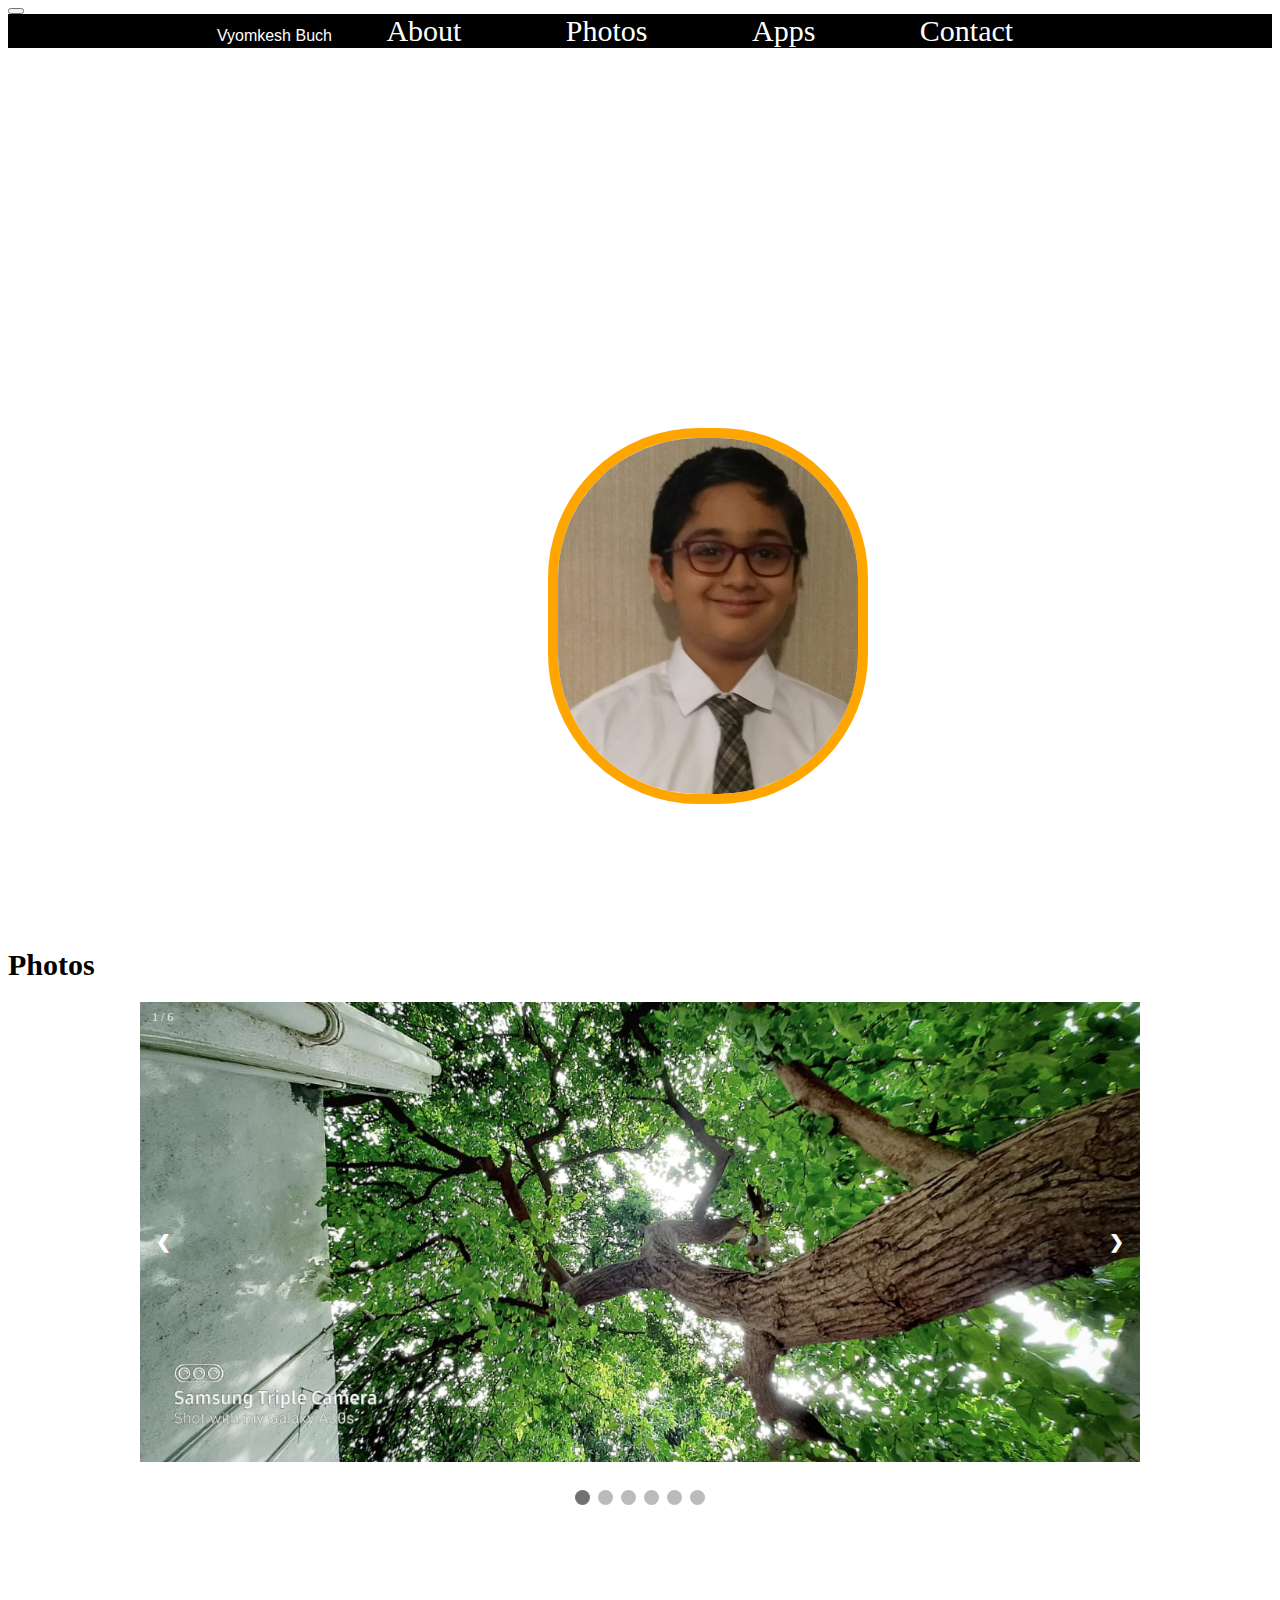
==== Photos.html @ 1bba768d "Add files via upload" ====
<html>

<head>
    <title>Vyomkesh Buch</title>
    <link rel="stylesheet" href="style.css">
</head>

<body style="padding: 0%;">
    <nav class="navbar-inverse" style="position:sticky;top:0;z-index:99999;">
        <div class="navbar-header">
            <button type="button" class="navbar-toggle" data-toggle="collapse" data-target="#myNavbar">
                <span class="icon-bar"></span>
                <span class="icon-bar"></span>
                <span class="icon-bar"></span>
            </button>
        </div>
        <div class="collapse navbar-collapse" id="myNavbar">
            <ul class="nav navbar-nav">

                <a class="navbar-brand" href="#">Vyomkesh Buch</a>
                <li id="a"><a href="index.html">About</a></li>
                <li id="a"><a href="Photos.html">Photos</a></li>
                <li id="a"><a href="Apps.html">Apps</a></li>
                <li id="a"><a href="#contact">Contact</a></li>
            </ul>
        </div>
    </nav>
    <section id="aboutMe">
        <section id="one" style="text-align: center;padding: 50px;">

            <p style="margin-top: 0px; font-size: 100px;color:white;">Vyomkesh<br>Buch</p>
            <img class="4IMG" id="Profile" src="WhatsApp%20Image%202020-06-10%20at%2010.18.47%20PM%20(1).jpeg">
        </section>
        <section id="photos" style="margin-top: 300px ;">
            <h1>Photos</h1>
            <!-- Slideshow container -->
            <div class="slideshow-container">

                <div class="mySlides fade">
                    <div class="numbertext">1 / 6</div>
                    <img src="billipatra.jpg" style="width:100%">
                    <div class="text"></div>
                </div>

                <div class="mySlides fade">
                    <div class="numbertext">2 / 6</div>
                    <img src="Surat.jfif" style="width:100%">
                    <div class="text"></div>
                </div>

                <div class="mySlides fade">
                    <div class="numbertext">3 / 6</div>
                    <img src="Moon2.jpg" style="width:100%">
                    <div class="text"></div>
                </div>
                <div class="mySlides fade">
                    <div class="numbertext">4 / 6</div>
                    <img src="MOon1.jpg" style="width:100%">
                    <div class="text"></div>
                </div>

                <div class="mySlides fade">
                    <div class="numbertext">5 / 6</div>
                    <img src="Kancho.jpg" style="width:100%">
                    <div class="text"></div>
                </div>

                <div class="mySlides fade">
                    <div class="numbertext">6 / 6</div>
                    <img src="keri.jpg" style="width:100%">
                    <div class="text"></div>
                </div>

                <a class="prev" onclick="plusSlides(-1)">&#10094;</a>
                <a class="next" onclick="plusSlides(1)">&#10095;</a>

            </div>
            <br>

            <div style="text-align:center">
                <span class="dot" onclick="currentSlide(1)"></span>
                <span class="dot" onclick="currentSlide(2)"></span>
                <span class="dot" onclick="currentSlide(3)"></span>
                <span class="dot" onclick="currentSlide(4)"></span>
                <span class="dot" onclick="currentSlide(5)"></span>
                <span class="dot" onclick="currentSlide(6)"></span>
            </div>

            <script>
                var slideIndex = 1;
                showSlides(slideIndex);

                function plusSlides(n) {
                    showSlides(slideIndex += n);
                }

                function currentSlide(n) {
                    showSlides(slideIndex = n);
                }

                function showSlides(n) {
                    var i;
                    var slides = document.getElementsByClassName("mySlides");
                    var dots = document.getElementsByClassName("dot");
                    if (n > slides.length) {
                        slideIndex = 1
                    }
                    if (n < 1) {
                        slideIndex = slides.length
                    }
                    for (i = 0; i < slides.length; i++) {
                        slides[i].style.display = "none";
                    }
                    for (i = 0; i < dots.length; i++) {
                        dots[i].className = dots[i].className.replace(" active", "");
                    }
                    slides[slideIndex - 1].style.display = "block";
                    dots[slideIndex - 1].className += " active";
                }
            </script>
            <section id="contact" style="background-image: url(wood-texture.jpg);color:white; height: 500px; padding:50;">
                <p style="padding: 10px;"> Contact at
                    <br>
                    vyomkeshbuchphotography@gmail.com</p>
                <iframe
                    src="https://www.google.com/maps/embed?pb=!1m18!1m12!1m3!1d1860.0233716925609!2d72.79711760796353!3d21.19030199733095!2m3!1f0!2f0!3f0!3m2!1i1024!2i768!4f13.1!3m3!1m2!1s0x3be04dd153713aa5%3A0x5598e868a9a48971!2sAahura%20Nagar%20Society%2C%20Adajan%20Gam%2C%20Adajan%2C%20Surat%2C%20Gujarat%20395009!5e0!3m2!1sen!2sin!4v1607578094721!5m2!1sen!2sin"
                    width="1200" height="350" frameborder="0" style="border:0;" allowfullscreen="" aria-hidden="false"
                    tabindex="0"></iframe>



            </section> 
        </section> 
    </section> 
</body> 

</html>
---- style.css ----
#p1 {
    font-size: 20px;
    line-height: 40px;
    padding-top: 80px;
}

#Profile {
    width: 300px;
    border-radius: 150px;
   border-style: solid;
    border-width: 10px;
    border-color: orange;
}

img {
    width: 500px;
    margin-bottom: 10px;
    ;
}

p {
    font-size: 20px;
    font-family: sans-serif;
}

#hi {
    margin: 100px;
    padding: 5px;
}

h1 {

    font-family: serif;
    font-size: 30px;
   }

#myNavbar {
    background-color: black;
    color: aliceblue;
    font-family: sans-serif;
    padding-right: -9;
   

}

ul {
    list-style-type: none;
    margin: 0;
    padding: 0;
    text-align: center;

}

li {
    display: inline;
    font-family: serif;
    font-size: 30px;
    margin: 50px;


}

li a,.navbar-brand {
    color: white;
    text-decoration: none;
}
/*Bootstarp CSS/*





* {box-sizing:border-box}

/* Slideshow container */
.slideshow-container {
  max-width: 1000px;
  position: relative;
  margin: auto;
}



/* Next & previous buttons */
.prev, .next {
  cursor: pointer;
  position: absolute;
  top: 50%;
  width: auto;
  margin-top: -22px;
  padding: 16px;
  color: white;
  font-weight: bold;
  font-size: 18px;
  transition: 0.6s ease;
  border-radius: 0 3px 3px 0;
  user-select: none;
}

/* Position the "next button" to the right */
.next {
  right: 0;
  border-radius: 3px 0 0 3px;
}

/* On hover, add a black background color with a little bit see-through */
.prev:hover, .next:hover {
  background-color: rgba(0,0,0,0.8);
}
/* Number text (1/3 etc) */
.numbertext {
  color: #f2f2f2;
  font-size: 12px;
  padding: 8px 12px;
  position: absolute;
  top: 0;
}

/* The dots/bullets/indicators */
.dot {
  cursor: pointer;
  height: 15px;
  width: 15px;
  margin: 0 2px;
  background-color: #bbb;
  border-radius: 50%;
  display: inline-block;
  transition: background-color 0.6s ease;
}

.active, .dot:hover {
  background-color: #717171;
}

/* Fading animation */
.fade {
  -webkit-animation-name: fade;
  -webkit-animation-duration: 1.5s;
  animation-name: fade;
  animation-duration: 1.5s;
}

@-webkit-keyframes fade {
  from {opacity: .4}
  to {opacity: 1}
}

@keyframes fade {
  from {opacity: .4}
  to {opacity: 1}
}
#one {
    background-image: url(wood-texture.jpg);
    height: 500px;
    width: 1300px;
}


body{
    padding-right: 20px;
    padding-bottom: 150px;
   }
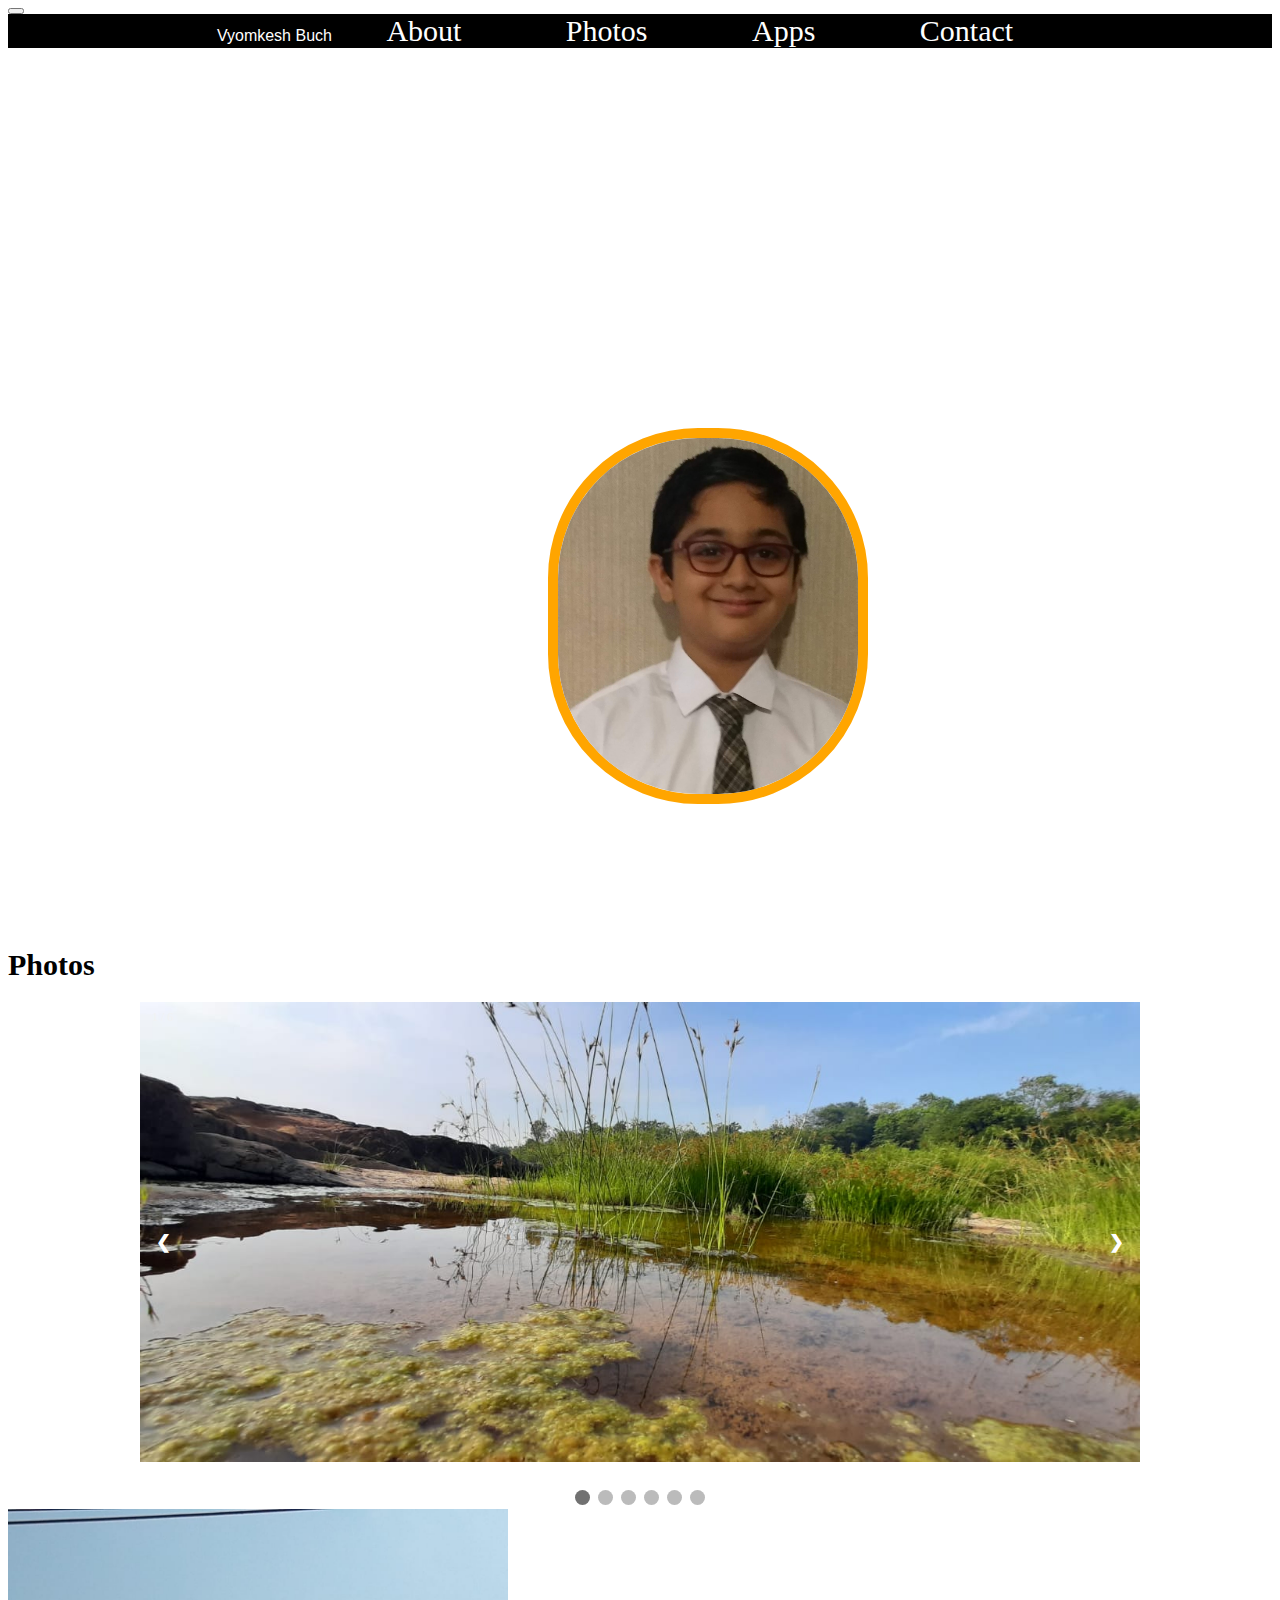
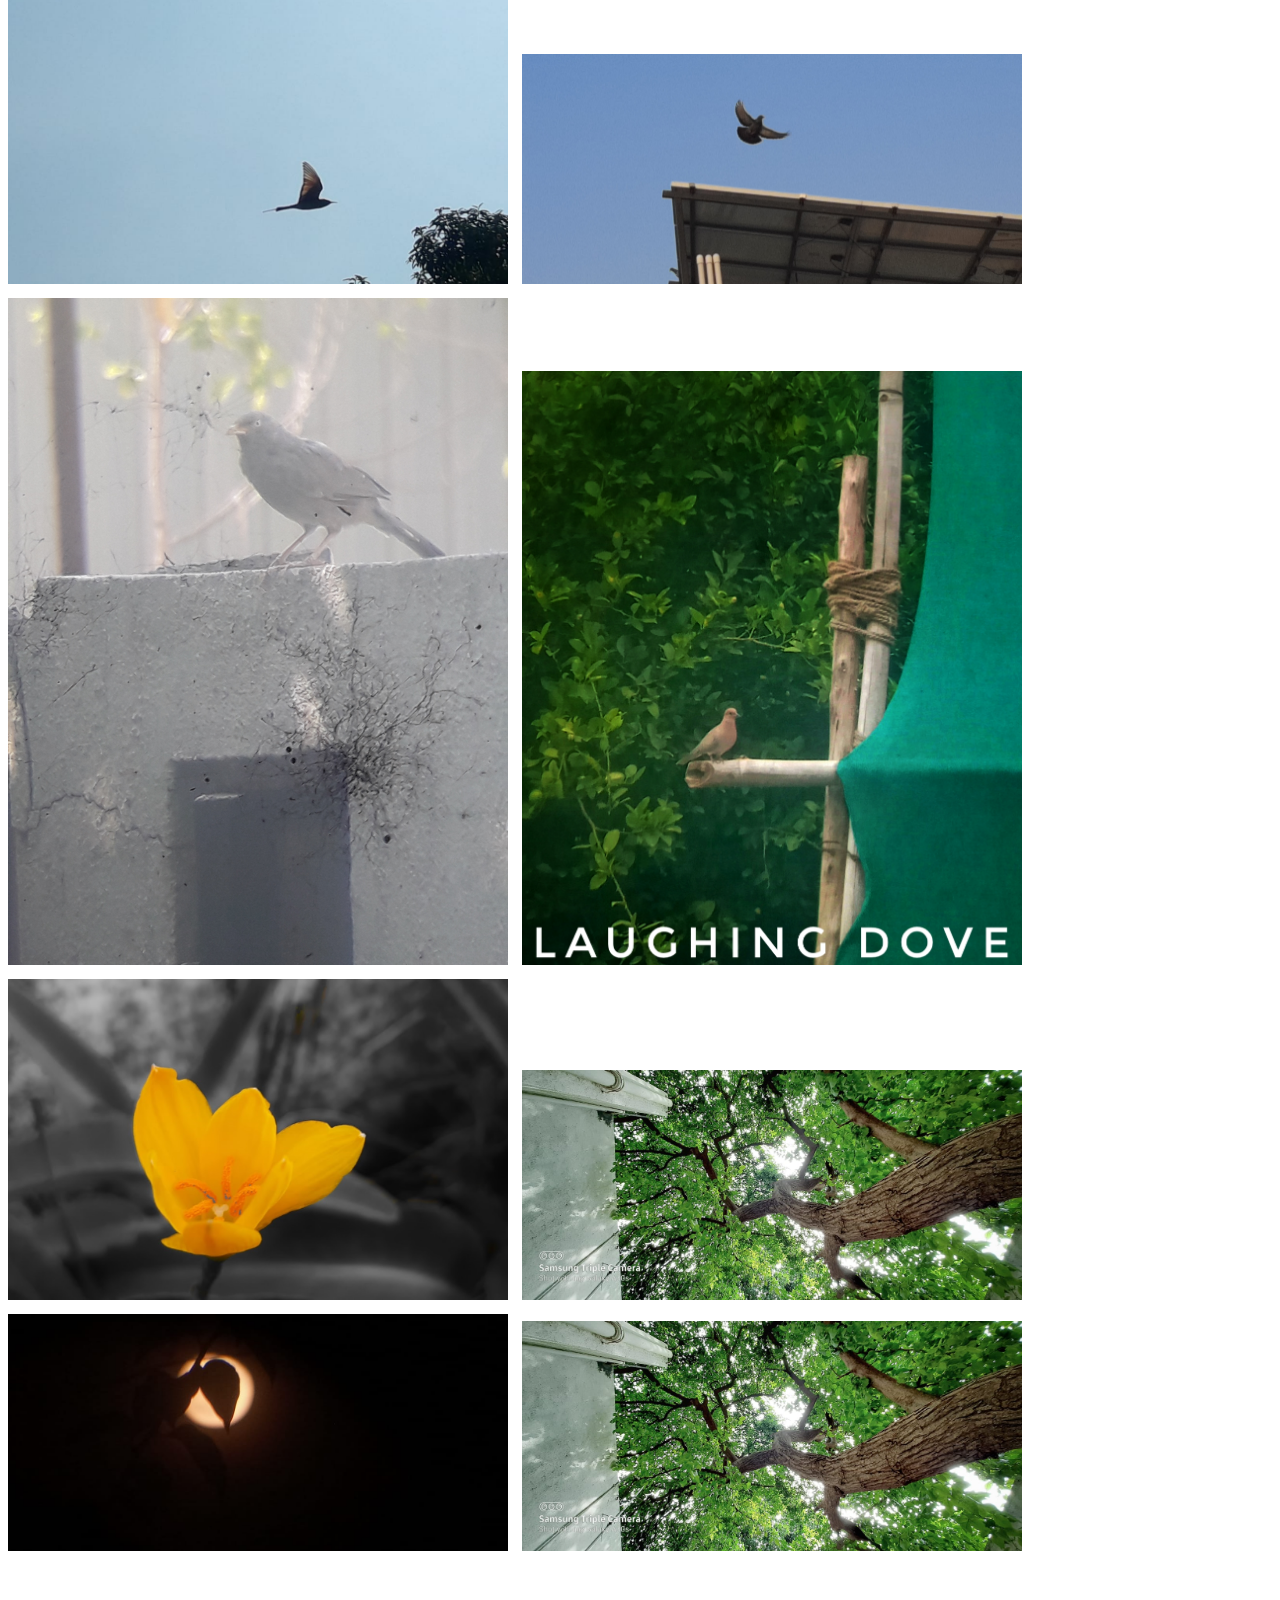
==== commit b25ab6bd: "Add files via upload" ====
--- a/Photos.html
+++ b/Photos.html
@@ -38,13 +38,13 @@
 
                 <div class="mySlides fade">
                     <div class="numbertext">1 / 6</div>
-                    <img src="billipatra.jpg" style="width:100%">
+                    <img src="Grass.jfif" style="width:100%">
                     <div class="text"></div>
                 </div>
 
                 <div class="mySlides fade">
                     <div class="numbertext">2 / 6</div>
-                    <img src="Surat.jfif" style="width:100%">
+                    <img src="20201220_170627.jpg" style="width:100%">
                     <div class="text"></div>
                 </div>
 
@@ -55,13 +55,13 @@
                 </div>
                 <div class="mySlides fade">
                     <div class="numbertext">4 / 6</div>
-                    <img src="MOon1.jpg" style="width:100%">
+                    <img src="20201220_170838.jpg" style="width:100%">
                     <div class="text"></div>
                 </div>
 
                 <div class="mySlides fade">
                     <div class="numbertext">5 / 6</div>
-                    <img src="Kancho.jpg" style="width:100%">
+                    <img src="20201220_170602.jpg" style="width:100%">
                     <div class="text"></div>
                 </div>
 
@@ -86,6 +86,43 @@
                 <span class="dot" onclick="currentSlide(6)"></span>
             </div>
 
+
+
+
+
+
+
+
+            <div>
+                <span>
+                    <img src="Green Bee Eater.jpg" width="30%">
+                </span>
+                <img src="25 oct pigeon  (2).jpeg"style="margin: 10;" width="1000%">
+             
+            </div>
+
+            <div>
+                <span>
+                    <img src="20201008_160404 (1).jpg" width="50%">
+                </span>
+                <img src="laughing dove .jpg"style="margin-left: 10;" width="%">
+               
+            </div>
+
+            <div>
+                <span>
+                    <img src="Surat.jpg" width="30%">
+                </span>
+                <img src="billipatra.jpg"style="margin-left: 10;">
+               
+            </div>
+
+            <span>
+                <img src="MOon1.jpg" width="30%">
+            </span>
+            <img src="billipatra.jpg"style="margin-left: 10;">
+           
+        </div>
             <script>
                 var slideIndex = 1;
                 showSlides(slideIndex);
@@ -118,7 +155,8 @@
                     dots[slideIndex - 1].className += " active";
                 }
             </script>
-            <section id="contact" style="background-image: url(wood-texture.jpg);color:white; height: 500px; padding:50;">
+            <section id="contact"
+                style="background-image: url(wood-texture.jpg);color:white; height: 500px; padding:50;">
                 <p style="padding: 10px;"> Contact at
                     <br>
                     vyomkeshbuchphotography@gmail.com</p>
@@ -129,9 +167,9 @@
 
 
 
-            </section> 
-        </section> 
-    </section> 
-</body> 
+            </section>
+        </section>
+    </section>
+</body>
 
 </html>